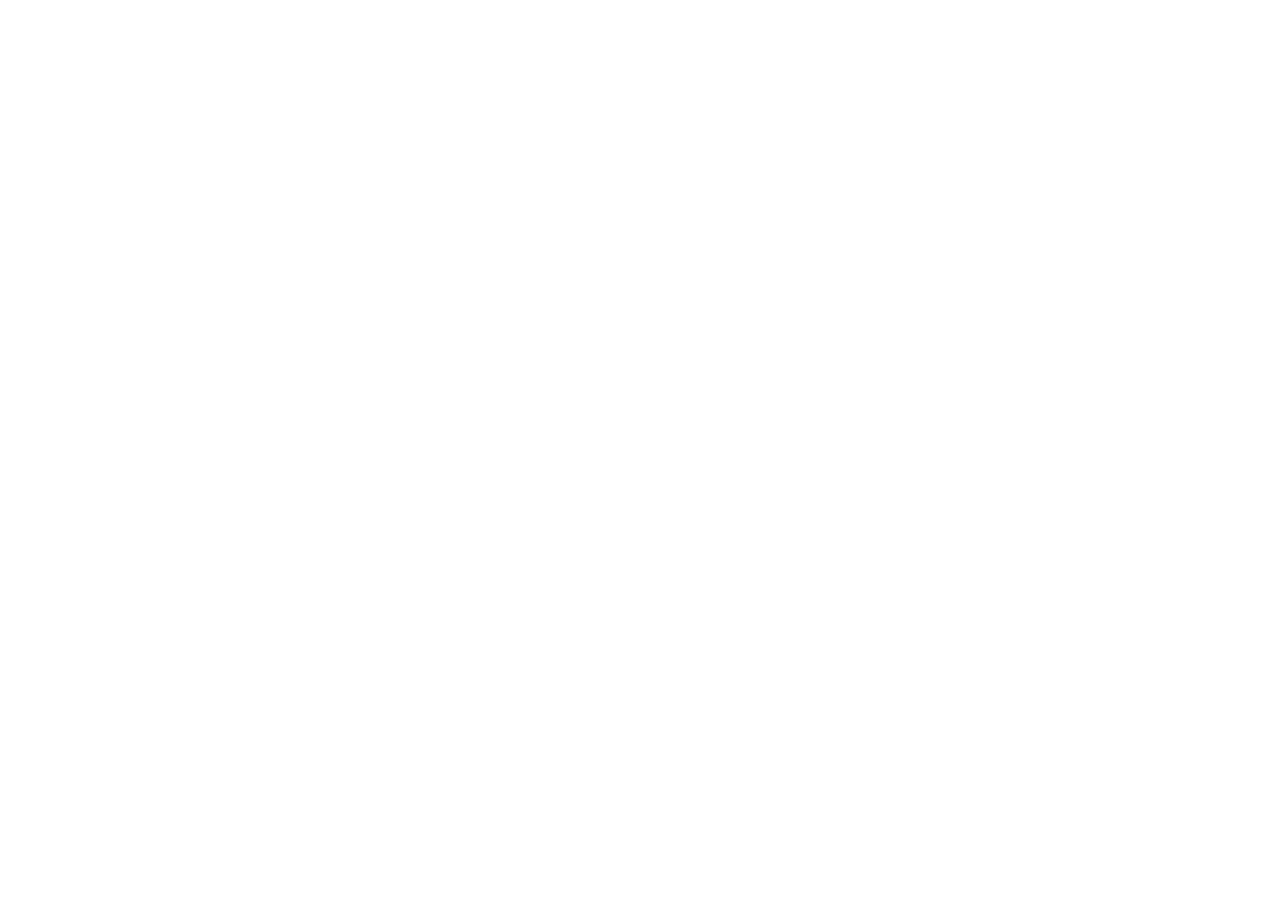
==== img/index.html @ 1e3ef22c ""primeiro commit"" ====
<!DOCTYPE html>
<html lang="en">
<head>
    <meta charset="UTF-8">
    <meta http-equiv="X-UA-Compatible" content="IE=edge">
    <meta name="viewport" content="width=device-width, initial-scale=1.0">
    <title>Document</title>
</head>
<body>
    
</body>
</html>
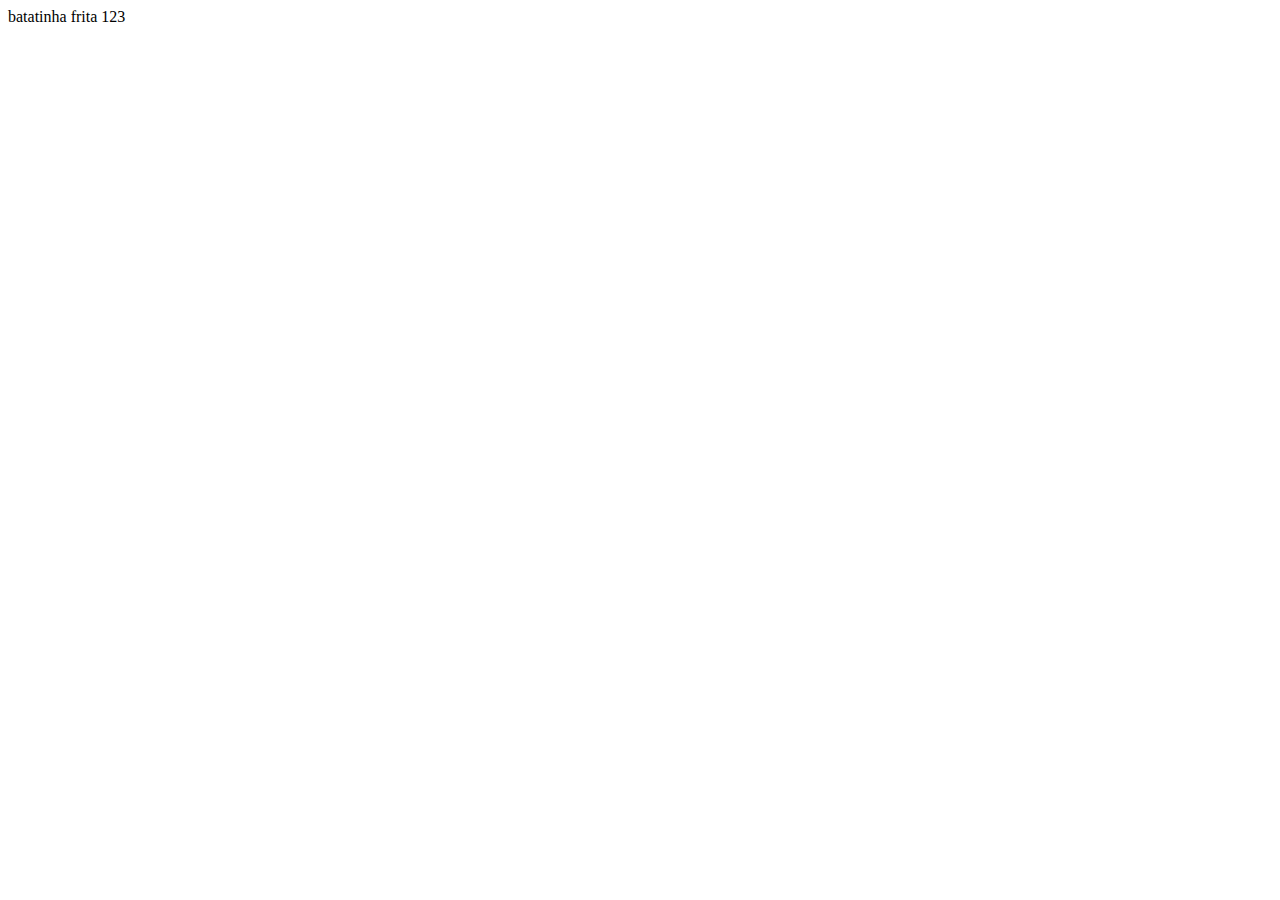
==== commit bbc124bd: ""primeiro commit"" ====
--- a/img/index.html
+++ b/img/index.html
@@ -4,10 +4,10 @@
     <meta charset="UTF-8">
     <meta http-equiv="X-UA-Compatible" content="IE=edge">
     <meta name="viewport" content="width=device-width, initial-scale=1.0">
-    <title>Document</title>
+    <title>dhnews</title>
 </head>
 <body>
-    
+    batatinha frita 123
 </body>
 </html>
 
